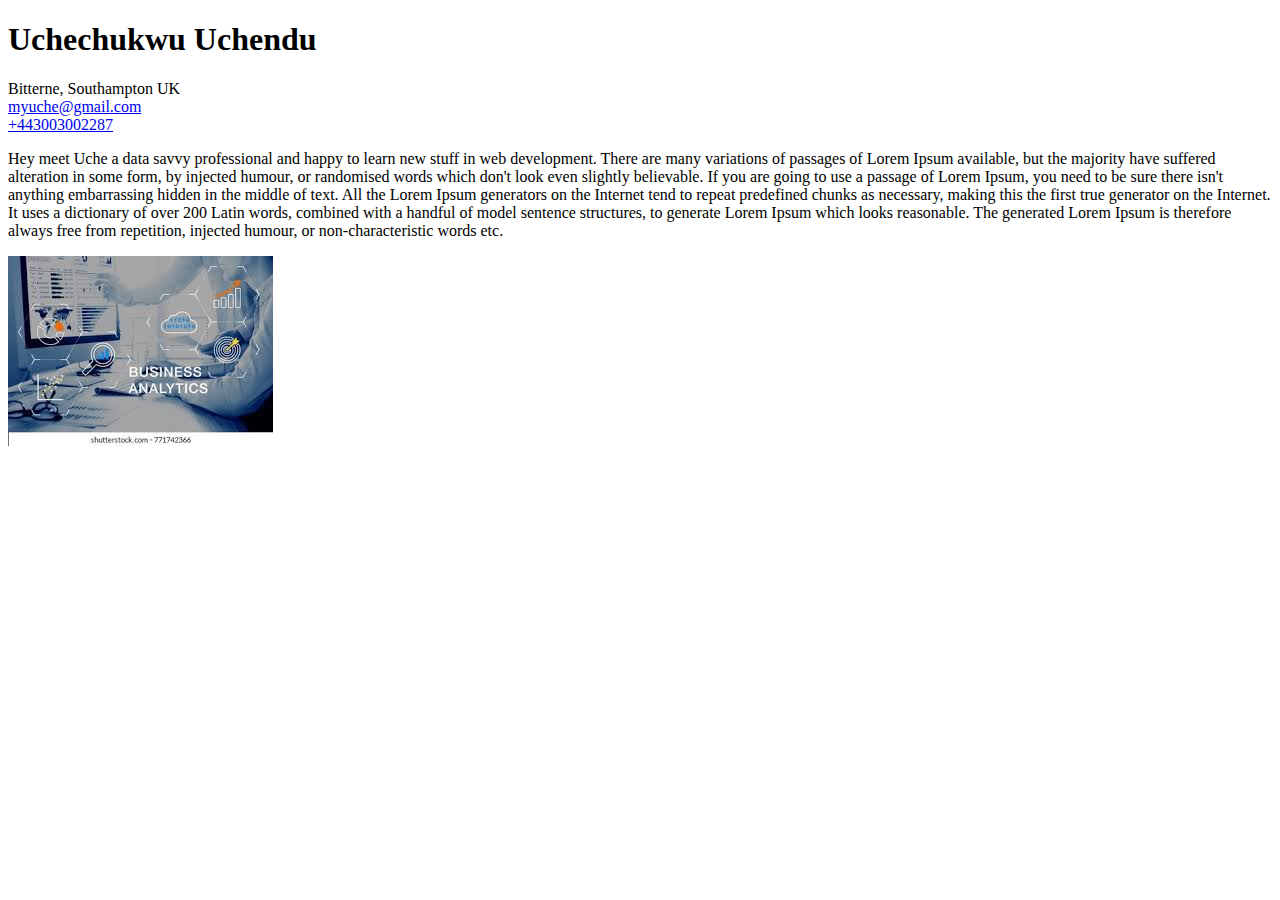
==== WEEK_1/W1S4/index.html @ 0bac83b9 "FirstWebPage" ====
<!DOCTYPE html>
<html lang="en">
    <head>
        <meta charset="utf-8">
        <meta http-equiv="X-UA-Compatible" content="IE=edge">
        <title>Document</title>
        <meta name="description" content="">
        <meta name="viewport" content="width=device-width, initial-scale=1">
        <link rel="stylesheet" href="">
    </head>
    <body>
        <h1>Uchechukwu Uchendu</h1>
    </address>Bitterne, Southampton UK<br />
        <a href="mailto:">myuche@gmail.com</a><br>
        <a href="#">+443003002287</a>
    <p>Hey meet Uche a data savvy professional and happy to learn new stuff in web development.
        There are many variations of passages of Lorem Ipsum available, 
        but the majority have suffered alteration in some form, by injected humour, 
        or randomised words which don't look even slightly believable. 
        If you are going to use a passage of Lorem Ipsum, 
        you need to be sure there isn't anything embarrassing hidden in the middle of text. 
        All the Lorem Ipsum generators on the Internet tend to repeat predefined chunks as necessary, 
        making this the first true generator on the Internet. 
        It uses a dictionary of over 200 Latin words, 
        combined with a handful of model sentence structures, 
        to generate Lorem Ipsum which looks reasonable. 
        The generated Lorem Ipsum is therefore always free from repetition, 
        injected humour, or non-characteristic words etc.
    </p>    
    <img src="images3.jpg" alt=""Business Analytics Dashboard"
    </body>
</html>
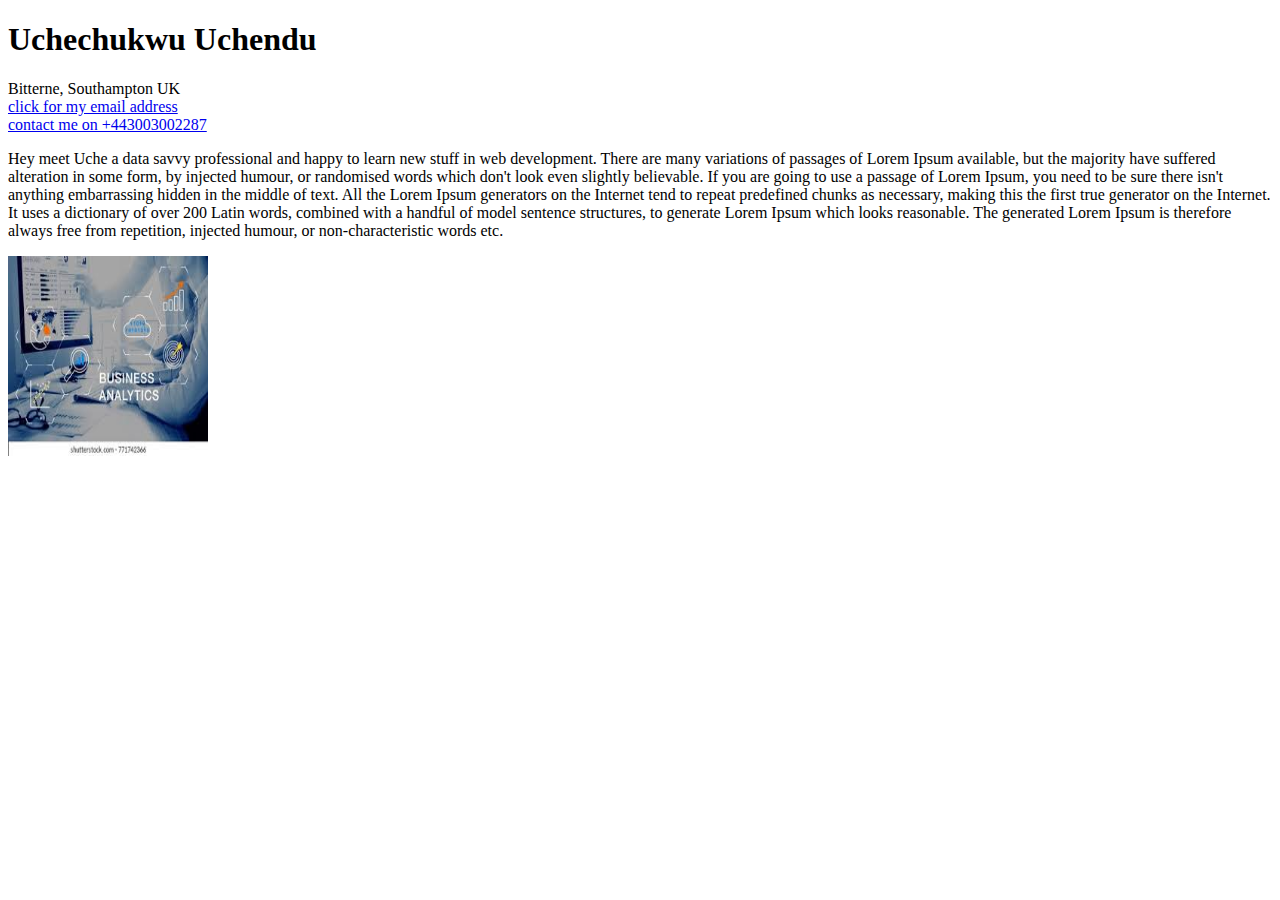
==== commit 0a5ebae8: "added refined attributes" ====
--- a/WEEK_1/W1S4/index.html
+++ b/WEEK_1/W1S4/index.html
@@ -9,10 +9,12 @@
         <link rel="stylesheet" href="">
     </head>
     <body>
-        <h1>Uchechukwu Uchendu</h1>
-    </address>Bitterne, Southampton UK<br />
-        <a href="mailto:">myuche@gmail.com</a><br>
-        <a href="#">+443003002287</a>
+    <h1>Uchechukwu Uchendu</h1>
+    </address>
+        Bitterne, Southampton UK<br />
+        <a href="mailto:myuche@gmail.com">click for my email address</a><br>
+        <a href="tel:+443003002287"> contact me on +443003002287</a>
+    </address>    
     <p>Hey meet Uche a data savvy professional and happy to learn new stuff in web development.
         There are many variations of passages of Lorem Ipsum available, 
         but the majority have suffered alteration in some form, by injected humour, 
@@ -27,6 +29,6 @@
         The generated Lorem Ipsum is therefore always free from repetition, 
         injected humour, or non-characteristic words etc.
     </p>    
-    <img src="images3.jpg" alt=""Business Analytics Dashboard"
+    <img src="images3.jpg" alt=""Business Analytics Dashboard" width="200px" height="200px"/>
     </body>
 </html>